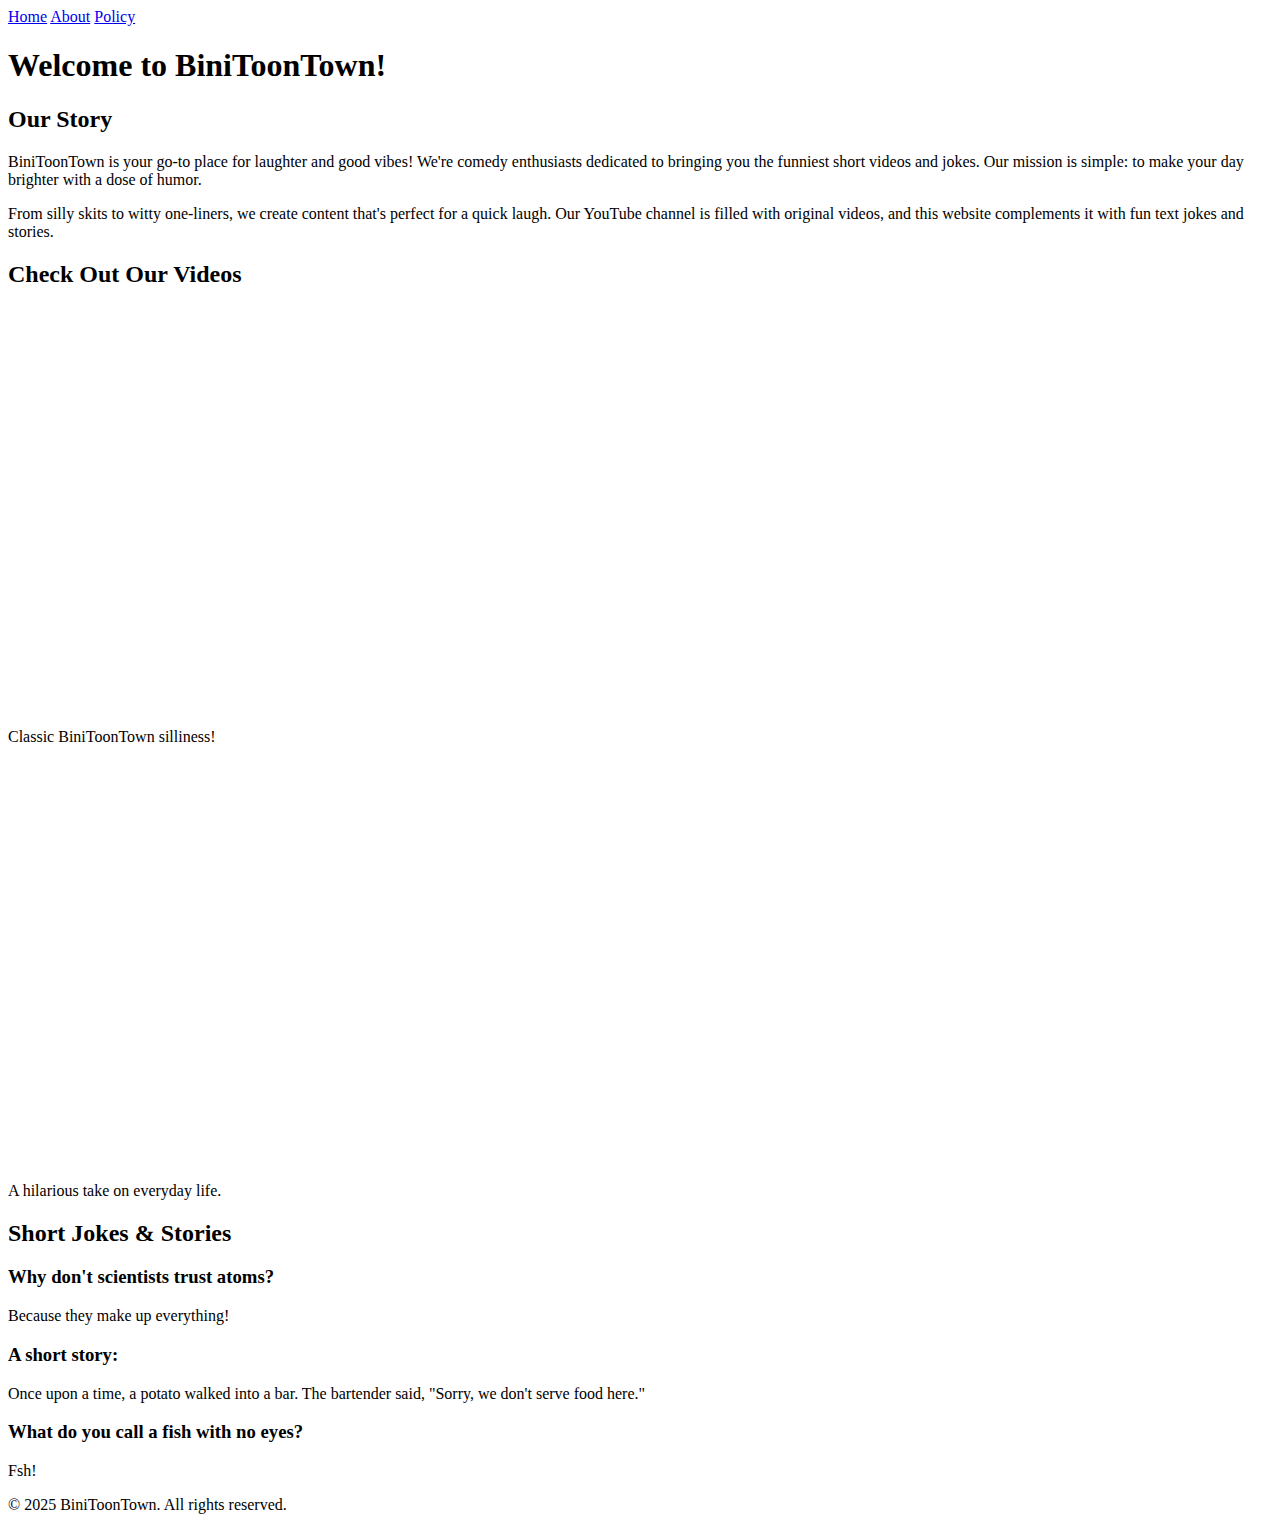
==== pages/about.html @ 51bbe739 "Add files via upload" ====
<!DOCTYPE html>
<html lang="en">
<head>
    
    <meta charset="UTF-8">
    <meta name="viewport" content="width=device-width, initial-scale=1.0">
    
    
    <link rel="stylesheet" href="css/about-us.css">
    
    
    <title>About Short Jokes | Your Source for Humor</title> 
    
    <meta name="description" content="Learn more about Short Jokes, your online destination for the best jokes, funny videos, and hilarious stories."> 
    <meta name="keywords" content=" Short Jokes, humor website, who created Snappy-Jokes, Animation comedy online"> 
    <meta name="author" content="Biniam/BiniToon Town"> 
    <meta name="robots" content="index, follow"> 
    <meta name="language" content="en"> 
    <meta property="og:title" content="About Snappy-Jokes | Your Source for Laugh">
    <meta property="og:description" content="Learn more about Snappy-Jokes, your online destination for the best jokes, funny videos, and hilarious stories."> 
    
    <meta property="og:image" content="https://Snappy-Jokes.netlify.app/preview.jpg"> 
    <meta property="og:url" content="https://Snappy-Jokes.netlify.app/about.html">
    <meta property="og:type" content="website"> 
    
    
        
</head>
<body>
    
    <div class="header">

        <nav class="menu">
            <a href="https://Snappy-Jokes/netlify.app/index.html">Home</a>
            <a href="about.html">About</a>
            <a href="privacy-policy.html">Policy</a>
        </nav>
        
    </div>
    
    
    <header>
        <h1>Welcome to BiniToonTown!</h1>
    </header>

    <main>
        <section class="about-section">
            <h2>Our Story</h2>
            <p>BiniToonTown is your go-to place for laughter and good vibes! We're comedy enthusiasts dedicated to bringing you the funniest short videos and jokes. Our mission is simple: to make your day brighter with a dose of humor.</p>
            <p>From silly skits to witty one-liners, we create content that's perfect for a quick laugh. Our YouTube channel is filled with original videos, and this website complements it with fun text jokes and stories.</p>
        </section>

        <section class="video-section">
            <h2>Check Out Our Videos</h2>
            <div class="video-grid">
                <div class="video-item">
                    <iframe width="100%" height="400px" src="https://www.youtube.com/embed/xgEtBiI-iF4" title="BiniToonTown Video 1" frameborder="0" allow="accelerometer; autoplay; clipboard-write; encrypted-media; gyroscope; picture-in-picture; web-share" allowfullscreen></iframe>
                    <p>Classic BiniToonTown silliness!</p>
                </div>
                <div class="video-item">
                    <iframe width="100%" height="400px" src="https://www.youtube.com/embed/v7TPtwb5Iu8" title="BiniToonTown Video 2" frameborder="0" allow="accelerometer; autoplay; clipboard-write; encrypted-media; gyroscope; picture-in-picture; web-share" allowfullscreen></iframe>
                    <p>A hilarious take on everyday life.</p>
                </div>
                </div>
        </section>

        <section class="joke-section">
            <h2>Short Jokes & Stories</h2>
            <div class="joke-list">
                <div class="joke-item">
                    <h3>Why don't scientists trust atoms?</h3>
                    <p>Because they make up everything!</p>
                </div>
                <div class="joke-item">
                    <h3>A short story:</h3>
                    <p>Once upon a time, a potato walked into a bar. The bartender said, "Sorry, we don't serve food here."</p>
                </div>
                <div class="joke-item">
                    <h3>What do you call a fish with no eyes?</h3>
                    <p>Fsh!</p>
                </div>
                </div>
        </section>
    </main>

    <footer>
        <p>&copy; 2025 BiniToonTown. All rights reserved.</p>
    </footer>
</body>
</html>
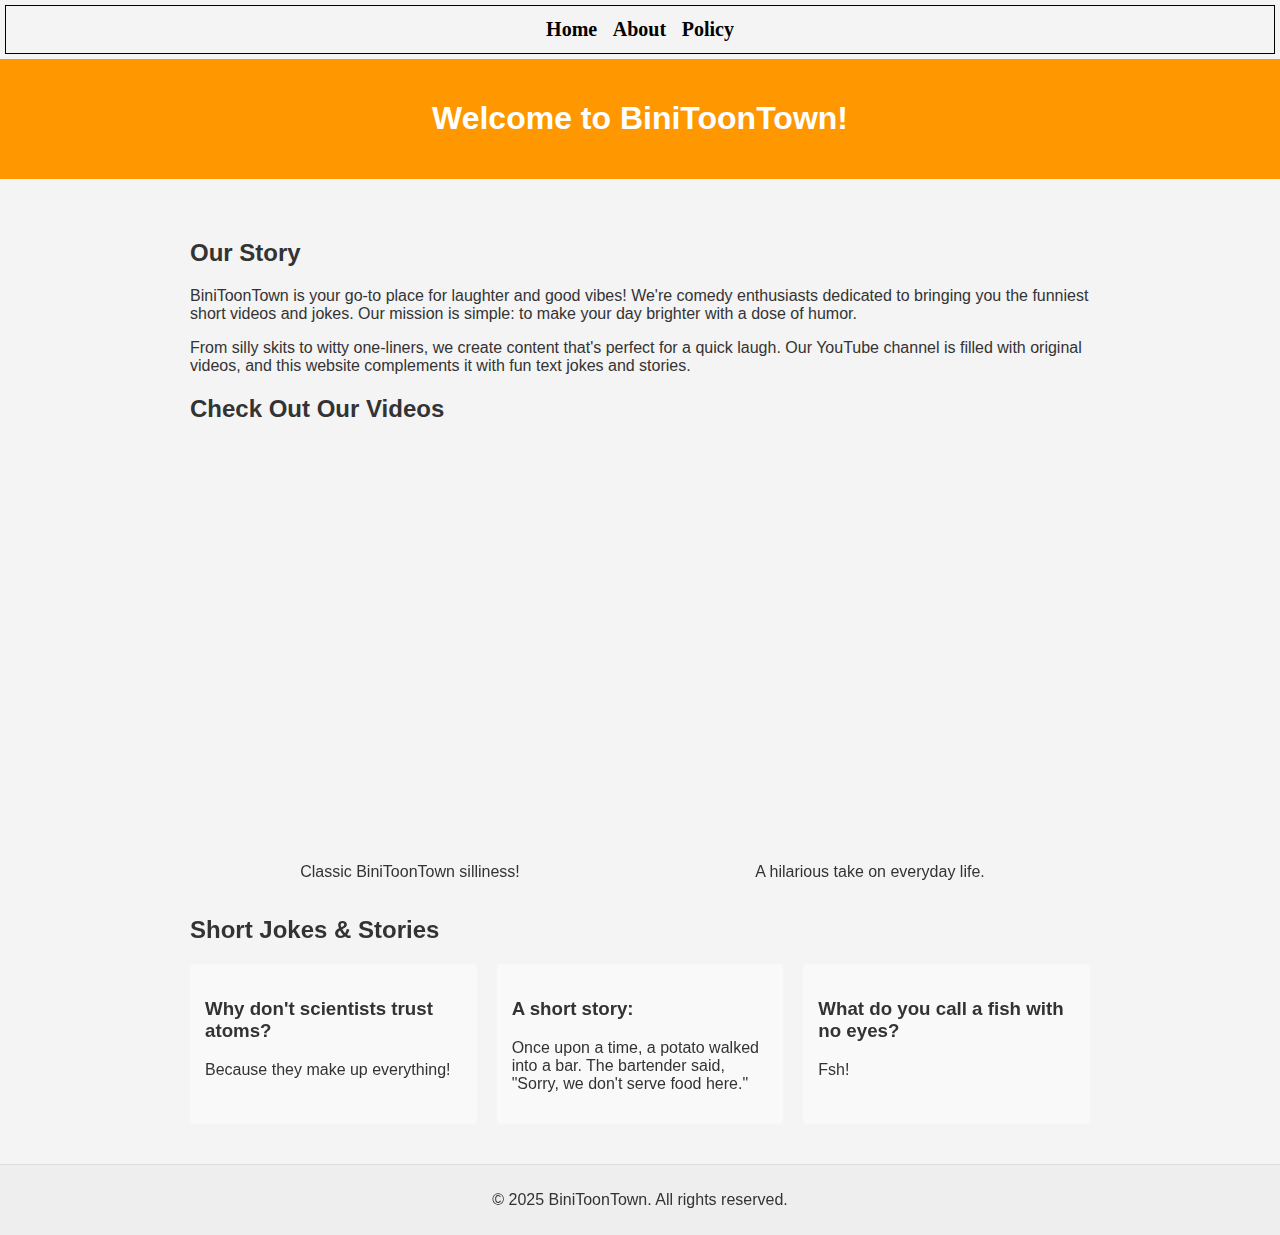
==== commit d9274f91: "Add files via upload" ====
--- a/pages/about.html
+++ b/pages/about.html
@@ -31,7 +31,7 @@
     <div class="header">
 
         <nav class="menu">
-            <a href="https://Snappy-Jokes/netlify.app/index.html">Home</a>
+            <a href="https://Snappy-Jokes.netlify.app/index.html">Home</a>
             <a href="about.html">About</a>
             <a href="privacy-policy.html">Policy</a>
         </nav>
--- a/pages/css/about-us.css
+++ b/pages/css/about-us.css
@@ -0,0 +1,93 @@
+body {
+    font-family: sans-serif;
+    margin: 0;
+    padding: 0;
+    background-color: #f4f4f4;
+    color: #333;
+}
+
+        .header {
+            text-align: center;
+            margin-bottom: 0px;
+            color: white;
+            padding: 5px;
+        }
+        
+        .menu {
+            text-align: center;
+            margin-bottom: 0;
+            border: 1.5px solid black;
+            padding: 12px;
+            font-size: 20px;
+        }
+        .menu a {
+            margin: 5px;
+            text-decoration: none;
+            font-weight: bold;
+            font-family: serif;
+            color: black;
+            border: 1px solid;
+            box-sizing: border-box;
+            border-radius: 20px;
+            border: none;
+        }
+        .menu a:hover {
+            background: green;
+            color: white;
+            padding: 10px;
+        }
+
+
+header {
+    background-color: #ff9800;
+    color: white;
+    text-align: center;
+    padding: 20px 0;
+}
+
+main {
+    max-width: 900px;
+    margin: 20px auto;
+    padding: 20px;
+}
+
+.section {
+    background-color: white;
+    padding: 20px;
+    margin-bottom: 20px;
+    border-radius: 8px;
+    box-shadow: 0 2px 4px rgba(0, 0, 0, 0.1);
+}
+
+.section .video-section .videoitem{
+    width: 100%;
+    overflow-x: scroll;
+}
+.video-grid {
+    display: grid;
+    grid-template-columns: repeat(auto-fit, minmax(300px, 1fr));
+    gap: 20px;
+}
+
+.video-item {
+    text-align: center;
+}
+
+.joke-list {
+    display: grid;
+    grid-template-columns: repeat(auto-fit, minmax(250px, 1fr));
+    gap: 20px;
+}
+
+.joke-item {
+    background-color: #f9f9f9;
+    padding: 15px;
+    border-radius: 5px;
+}
+
+footer {
+    text-align: center;
+    padding: 10px 0;
+    background-color: #eee;
+    border-top: 1px solid #ddd;
+}